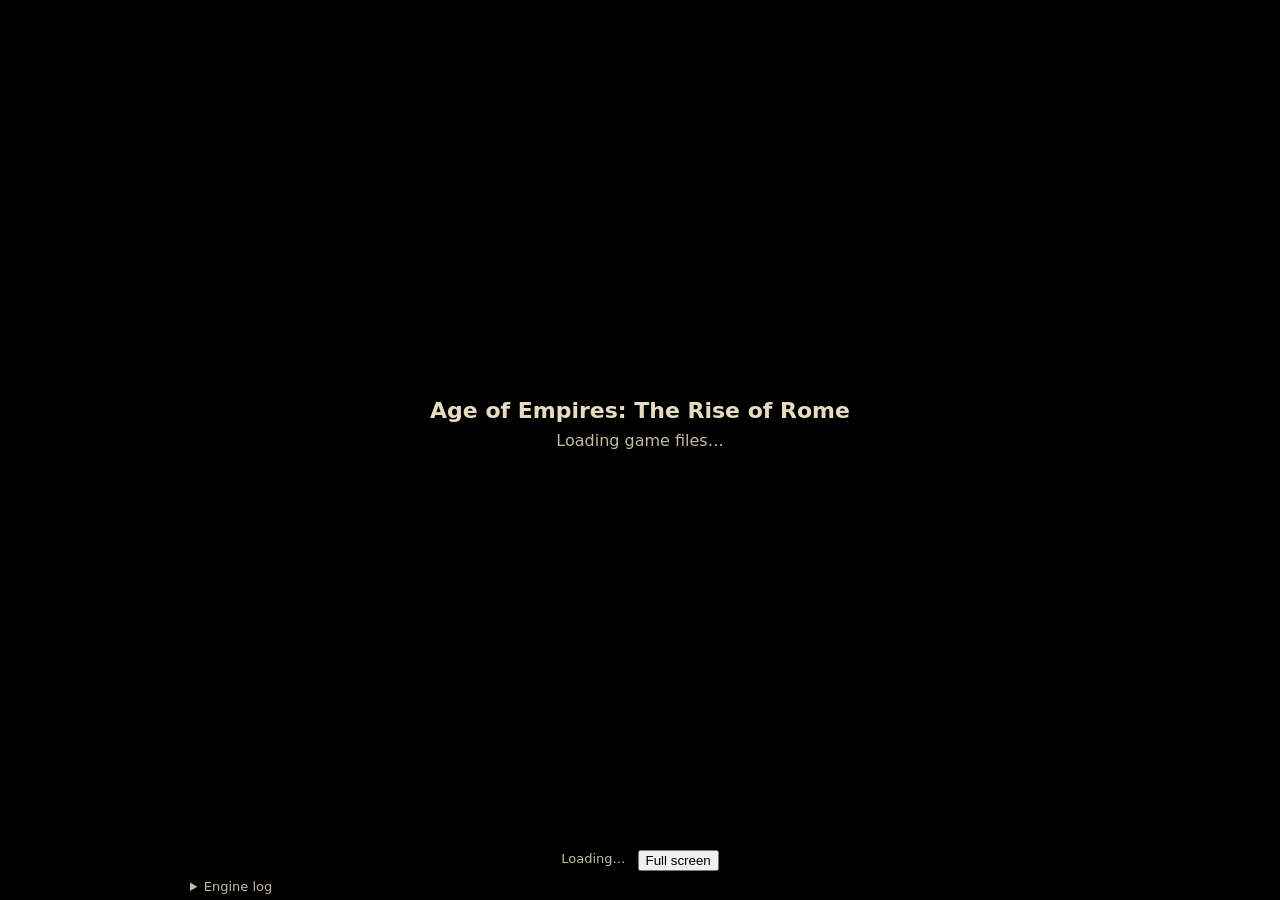
==== web/index.html @ 7d1d11b7 "Port Age of Empires: Rise of Rome to WebAssembly The recovered C++ source (dcostap/aoe1-decomp, pinn" ====
<!doctype html>
<html lang="en"><head><meta charset="utf-8"><meta http-equiv="refresh" content="0;url=native.html"><meta name="viewport" content="width=device-width,initial-scale=1"><title>Age of Empires — Rise of Rome</title></head><body style="background:#000;color:#ddd"><a href="native.html">Open Rise of Rome</a></body></html>
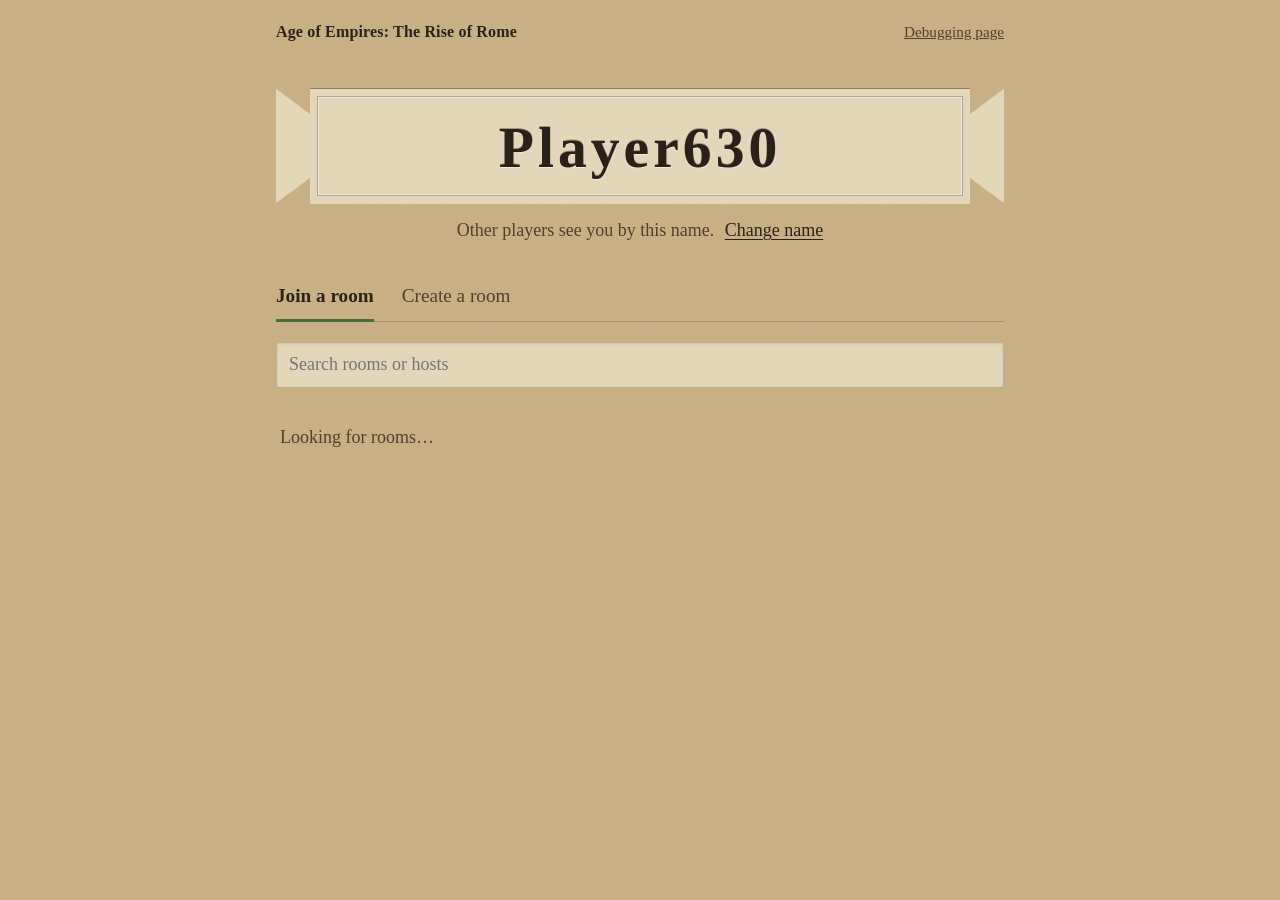
==== commit 8379ba02: "Add a room lobby for public play The page at / is now a lobby: players pick a name (kept in localSto" ====
--- a/web/index.html
+++ b/web/index.html
@@ -1,2 +1,101 @@
 <!doctype html>
-<html lang="en"><head><meta charset="utf-8"><meta http-equiv="refresh" content="0;url=native.html"><meta name="viewport" content="width=device-width,initial-scale=1"><title>Age of Empires — Rise of Rome</title></head><body style="background:#000;color:#ddd"><a href="native.html">Open Rise of Rome</a></body></html>
+<html lang="en">
+<head>
+<meta charset="utf-8">
+<meta name="viewport" content="width=device-width,initial-scale=1">
+<meta name="color-scheme" content="light dark">
+<title>Rise of Rome rooms</title>
+<link rel="stylesheet" href="lobby.css">
+</head>
+<body>
+<main id="lobby">
+  <header class="top">
+    <h1>Age of Empires: The Rise of Rome</h1>
+    <a class="quiet" href="native.html">Debugging page</a>
+  </header>
+
+  <section class="name" aria-labelledby="name-caption">
+    <div class="plaque">
+      <p id="name-text" class="inscription" aria-describedby="name-caption"></p>
+      <form id="name-form" class="name-form" hidden novalidate>
+        <label class="visually-hidden" for="name-input">Your name</label>
+        <input id="name-input" class="inscription" name="name" maxlength="15" autocomplete="nickname" spellcheck="false" required>
+      </form>
+    </div>
+    <p class="caption"><span id="name-caption">Other players see you by this name.</span>
+      <button id="name-edit" class="link" type="button">Change name</button>
+      <span id="name-actions" hidden><button id="name-save" class="link" type="submit" form="name-form">Save name</button>
+        <button id="name-cancel" class="link" type="button">Cancel</button></span></p>
+    <p id="name-error" class="error" role="alert"></p>
+  </section>
+
+  <nav class="views" role="tablist" aria-label="Rooms">
+    <button id="tab-join" role="tab" aria-selected="true" aria-controls="join">Join a room</button>
+    <button id="tab-create" role="tab" aria-selected="false" aria-controls="create" tabindex="-1">Create a room</button>
+  </nav>
+
+  <p id="notice" class="notice" role="status" hidden></p>
+
+  <section id="join" role="tabpanel" aria-labelledby="tab-join">
+    <label class="visually-hidden" for="search">Search rooms</label>
+    <input id="search" type="search" placeholder="Search rooms or hosts" autocomplete="off" spellcheck="false">
+    <ul id="rooms" class="rooms" aria-live="polite" aria-busy="true"></ul>
+    <p id="rooms-empty" class="empty" hidden></p>
+  </section>
+
+  <section id="create" role="tabpanel" aria-labelledby="tab-create" hidden>
+    <form id="create-form" class="create" novalidate>
+      <label for="room-name">Room name</label>
+      <input id="room-name" name="room" maxlength="40" autocomplete="off" spellcheck="false" required>
+      <label for="room-password">Password <span class="optional">(optional)</span></label>
+      <div class="password">
+        <input id="room-password" name="password" type="password" maxlength="32" autocomplete="new-password" aria-describedby="password-help">
+        <button id="password-show" class="link" type="button" aria-controls="room-password" aria-pressed="false">Show</button>
+      </div>
+      <p id="password-help" class="help">Leave it empty and anyone can join. With a password, only players who know it can.</p>
+      <p id="create-error" class="error" role="alert"></p>
+      <button class="primary" type="submit">Create room</button>
+    </form>
+  </section>
+</main>
+
+<section id="game" hidden aria-label="Game">
+  <header class="game-bar">
+    <p class="game-room"><span id="game-room"></span> <span id="game-lock" class="lock-note" hidden>locked</span></p>
+    <div class="game-actions">
+      <button id="invite" type="button" hidden>Copy invite link</button>
+      <button id="fullscreen" type="button" title="Alt+Enter. The game keeps the mouse; hold Esc to leave.">Full screen</button>
+      <button id="leave" type="button">Leave room</button>
+      <span id="leave-confirm" hidden>Leave the match? <button id="leave-yes" type="button">Leave</button> <button id="leave-no" type="button">Stay</button></span>
+    </div>
+  </header>
+  <div class="stage-space">
+    <div id="stage"><div id="cover"><p id="cover-title"></p><p id="cover-status" role="status"></p></div></div>
+  </div>
+</section>
+
+<dialog id="help" aria-label="Help"><div class="help-bar"><strong id="help-title">Help</strong><button id="help-close" type="button">Close</button></div><iframe id="help-frame" title="Help"></iframe></dialog>
+<dialog id="box"><h2 id="box-title"></h2><p id="box-text"></p><form method="dialog"><button>OK</button></form></dialog>
+
+<template id="room-row">
+  <li class="room">
+    <div class="room-main">
+      <h2 class="room-name"><svg class="lock" viewBox="0 0 12 14" aria-hidden="true"><path d="M3 6V4a3 3 0 0 1 6 0v2"/><rect x="1" y="6" width="10" height="7.5" rx="1"/></svg><span></span></h2>
+      <p class="room-host"></p>
+    </div>
+    <p class="room-players"></p>
+    <div class="room-action"><button class="primary join" type="button">Join</button><span class="room-state"></span></div>
+    <form class="room-password" hidden novalidate>
+      <label>Password for this room <input type="password" maxlength="32" autocomplete="off" required></label>
+      <button class="primary" type="submit">Join</button>
+      <button class="link cancel" type="button">Cancel</button>
+      <p class="error" role="alert"></p>
+    </form>
+  </li>
+</template>
+
+<!-- spessasynth_core's own imports; the stand-ins in shims/ cover the formats this build doesn't use. -->
+<script type="importmap">{"imports": {"spessasynth_core": "./vendor/spessasynth_core/index.js", "fflate": "./shims/fflate.mjs", "stb-vorbis": "./shims/stb-vorbis.mjs"}}</script>
+<script type="module" src="lobby.mjs"></script>
+</body>
+</html>
--- a/web/lobby.css
+++ b/web/lobby.css
@@ -0,0 +1,183 @@
+/* The room lobby (index.html). Sandstone and limestone from the game's own dialogs, iron-gall ink, laurel
+   for actions and open rooms, bronze for locks and focus. The player's name is carved on a tabula ansata. */
+@font-face { font-family: Cinzel; font-weight: 500; font-display: swap; src: url(vendor/fonts/cinzel/cinzel-latin-500-normal.woff2) format('woff2'); }
+@font-face { font-family: Cinzel; font-weight: 700; font-display: swap; src: url(vendor/fonts/cinzel/cinzel-latin-700-normal.woff2) format('woff2'); }
+@font-face { font-family: 'EB Garamond'; font-weight: 400; font-display: swap; src: url(vendor/fonts/eb-garamond/eb-garamond-latin-400-normal.woff2) format('woff2'); }
+@font-face { font-family: 'EB Garamond'; font-weight: 400; font-style: italic; font-display: swap; src: url(vendor/fonts/eb-garamond/eb-garamond-latin-400-italic.woff2) format('woff2'); }
+@font-face { font-family: 'EB Garamond'; font-weight: 600; font-display: swap; src: url(vendor/fonts/eb-garamond/eb-garamond-latin-600-normal.woff2) format('woff2'); }
+
+:root {
+  --sandstone: #cbb287;   /* page */
+  --limestone: #e4d6b8;   /* raised: plaque, rows, fields */
+  --ink: #2b2118;
+  --faded: #4f3f2e;       /* secondary text (4.8:1 on sandstone) */
+  --laurel: #4c6a3b;
+  --on-laurel: #f6eedc;
+  --bronze: #7a4a16;      /* locks and the focus ring */
+  --error: #8a1f12;
+  --rule: rgb(43 33 24 / .22);
+  --carve-light: rgb(255 255 255 / .45);
+  --carve-dark: rgb(43 33 24 / .35);
+  --display: Cinzel, 'Trajan Pro', Georgia, serif;
+  --text: 'EB Garamond', Garamond, Georgia, serif;
+  color-scheme: light;
+}
+@media (prefers-color-scheme: dark) {
+  :root:not([data-theme="light"]) {
+    --sandstone: #2c251e; --limestone: #3a3128; --ink: #eee2c8; --faded: #c9b797; --laurel: #9dbe86; --on-laurel: #1c1912;
+    --bronze: #d9a15e; --error: #f0a08f; --rule: rgb(238 226 200 / .18); --carve-light: rgb(0 0 0 / .5); --carve-dark: rgb(255 255 255 / .12);
+    color-scheme: dark;
+  }
+}
+:root[data-theme="dark"] {
+  --sandstone: #2c251e; --limestone: #3a3128; --ink: #eee2c8; --faded: #c9b797; --laurel: #9dbe86; --on-laurel: #1c1912;
+  --bronze: #d9a15e; --error: #f0a08f; --rule: rgb(238 226 200 / .18); --carve-light: rgb(0 0 0 / .5); --carve-dark: rgb(255 255 255 / .12);
+  color-scheme: dark;
+}
+
+* { box-sizing: border-box; }
+html { background: var(--sandstone); }
+body {
+  margin: 0; min-height: 100vh; color: var(--ink); background: var(--sandstone);
+  font: 1.125rem/1.55 var(--text); font-variant-numeric: oldstyle-nums proportional-nums;
+  /* Grain of the stone, faint. */
+  background-image: url("data:image/svg+xml,%3Csvg xmlns='http://www.w3.org/2000/svg' width='160' height='160'%3E%3Cfilter id='g'%3E%3CfeTurbulence type='fractalNoise' baseFrequency='.9' numOctaves='2' stitchTiles='stitch'/%3E%3CfeColorMatrix values='0 0 0 0 .17 0 0 0 0 .13 0 0 0 0 .09 0 0 0 .06 0'/%3E%3C/filter%3E%3Crect width='100%25' height='100%25' filter='url(%23g)'/%3E%3C/svg%3E");
+}
+button, input { font: inherit; color: inherit; }
+:focus-visible { outline: 3px solid var(--bronze); outline-offset: 2px; }
+.visually-hidden { position: absolute; width: 1px; height: 1px; margin: -1px; overflow: hidden; clip: rect(0 0 0 0); white-space: nowrap; }
+[hidden] { display: none !important; }
+
+/* ---- lobby column */
+#lobby { max-width: 760px; margin: 0 auto; padding: 20px 16px 64px; }
+.top { display: flex; justify-content: space-between; align-items: baseline; gap: 16px; flex-wrap: wrap; }
+.top h1 { margin: 0; font-size: 1rem; font-weight: 600; letter-spacing: .01em; }
+.quiet { color: var(--faded); font-size: .95rem; }
+
+/* ---- the name, carved on a tabula ansata */
+.name { margin: 44px 0 36px; }
+.plaque {
+  position: relative; margin: 0 34px; padding: 26px 22px 22px; background: var(--limestone); text-align: center;
+  box-shadow: inset 0 0 0 7px var(--limestone), inset 0 0 0 8px var(--carve-dark), inset 0 0 0 9px var(--carve-light), 0 1px 0 var(--carve-light), 0 -1px 0 var(--carve-dark);
+}
+/* The ansae: dovetail handles on either side. */
+.plaque::before, .plaque::after {
+  content: ''; position: absolute; top: 0; bottom: 0; width: 34px; background: var(--limestone);
+}
+.plaque::before { right: 100%; clip-path: polygon(100% 22%, 0 0, 0 100%, 100% 78%); }
+.plaque::after { left: 100%; clip-path: polygon(0 22%, 100% 0, 100% 100%, 0 78%); }
+.inscription {
+  margin: 0; font: 700 clamp(1.6rem, 7vw, 3.6rem)/1.15 var(--display); letter-spacing: .07em; color: var(--ink);
+  overflow-wrap: anywhere; text-shadow: 0 1px 0 var(--carve-light), 0 -1px 0 var(--carve-dark);
+}
+input.inscription {
+  width: 100%; text-align: center; background: transparent; border: 0; border-bottom: 2px solid var(--rule); padding: 0 0 2px; border-radius: 0;
+}
+input.inscription:focus-visible { outline: none; border-bottom-color: var(--bronze); }
+.caption { margin: 14px 0 0; text-align: center; color: var(--faded); }
+.caption .link { margin-left: 6px; }
+
+/* ---- controls */
+.link { background: none; border: 0; padding: 0; color: var(--ink); text-decoration: underline; text-underline-offset: 3px; cursor: pointer; }
+.link:hover { text-decoration-thickness: 2px; }
+.primary {
+  background: var(--laurel); color: var(--on-laurel); border: 0; border-radius: 3px; padding: 6px 18px; font-weight: 600; cursor: pointer;
+  box-shadow: inset 0 -2px 0 rgb(0 0 0 / .18);
+}
+.primary:hover { filter: brightness(1.08); }
+.primary:active { box-shadow: inset 0 2px 0 rgb(0 0 0 / .2); }
+.primary:disabled { opacity: .55; cursor: progress; }
+input[type=search], input[type=password], input[type=text], .create input {
+  width: 100%; background: var(--limestone); border: 1px solid var(--rule); border-radius: 3px; padding: 8px 12px;
+  box-shadow: inset 0 1px 2px rgb(0 0 0 / .08);
+}
+.error { margin: 6px 0 0; color: var(--error); min-height: 0; }
+.error:empty { display: none; }
+
+/* ---- views */
+.views { display: flex; gap: 28px; border-bottom: 1px solid var(--rule); margin-bottom: 20px; }
+.views button {
+  background: none; border: 0; padding: 0 0 8px; margin-bottom: -1px; cursor: pointer; font-size: 1.2rem; color: var(--faded);
+  border-bottom: 3px solid transparent;
+}
+.views button[aria-selected=true] { color: var(--ink); border-bottom-color: var(--laurel); font-weight: 600; }
+.notice { margin: 0 0 20px; padding: 10px 14px; background: var(--limestone); border-left: 4px solid var(--bronze); }
+
+/* ---- rooms */
+.rooms { list-style: none; margin: 16px 0 0; padding: 0; }
+.room {
+  display: grid; grid-template-columns: 1fr auto 7.5rem; align-items: center; gap: 4px 20px; padding: 14px 4px;
+  border-bottom: 1px solid var(--rule);
+}
+.room-name { margin: 0; font: 500 1.2rem/1.3 var(--display); letter-spacing: .03em; display: flex; align-items: center; gap: 8px; overflow-wrap: anywhere; }
+.lock { width: .8em; height: .95em; flex: none; fill: none; stroke: var(--bronze); stroke-width: 1.6; display: none; }
+.room.locked .lock { display: block; }
+.room-host { margin: 0; font-style: italic; color: var(--faded); }
+.room-players { margin: 0; color: var(--faded); font-variant-numeric: lining-nums tabular-nums; white-space: nowrap; }
+.room-action { justify-self: end; }
+.room-state { color: var(--faded); font-style: italic; }
+.room.selected { background: var(--limestone); }
+.room-password {
+  grid-column: 1 / -1; display: flex; flex-wrap: wrap; align-items: end; gap: 10px 14px; padding-top: 10px;
+}
+.room-password label { flex: 1 1 260px; color: var(--faded); }
+.room-password input { margin-top: 4px; }
+.room-password .error { flex-basis: 100%; }
+.room.opening .room-password { animation: open 160ms ease-out; }
+@keyframes open { from { opacity: 0; transform: translateY(-4px); } }
+.empty { color: var(--faded); padding: 18px 4px; }
+
+/* ---- create */
+.create { display: grid; gap: 6px; max-width: 30rem; }
+.create label { margin-top: 10px; font-weight: 600; }
+.optional { font-weight: 400; color: var(--faded); }
+/* Show/Hide sits inside the field, so both fields line up. */
+.password { position: relative; }
+.password input { padding-right: 4.5rem; }
+.password .link { position: absolute; right: 12px; top: 50%; transform: translateY(-50%); }
+.help { margin: 2px 0 0; color: var(--faded); }
+.create .primary { justify-self: start; margin-top: 16px; padding: 8px 22px; }
+
+/* ---- the game */
+#game { position: fixed; inset: 0; display: flex; flex-direction: column; background: #000; color: #e8dcc0; }
+.game-bar {
+  display: flex; justify-content: space-between; align-items: center; gap: 12px; flex-wrap: wrap; min-height: 44px; padding: 6px 16px;
+  background: #1b1612; border-bottom: 1px solid #3b3127; font-size: 1rem;
+}
+.game-room { margin: 0; font: 500 1.05rem var(--display); letter-spacing: .03em; }
+.lock-note { font: italic .95rem var(--text); color: #c9b797; }
+.game-actions { display: flex; gap: 8px; align-items: center; flex-wrap: wrap; }
+.game-actions button { background: #2c251e; color: #eee2c8; border: 1px solid #54473a; border-radius: 3px; padding: 3px 12px; cursor: pointer; }
+.game-actions button:hover { background: #3a3128; }
+#leave-yes { background: #6e2a1c; border-color: #8a3a28; }
+.stage-space { flex: 1; display: grid; place-items: center; min-height: 0; padding: 8px 16px 16px; }
+#stage { --aspect: 4/3; position: relative; width: min(100%, calc((100vh - 76px) * (var(--aspect)))); aspect-ratio: var(--aspect); }
+#screen { width: 100%; height: 100%; background: #000; image-rendering: pixelated; cursor: none; outline: none; display: block; }
+.game-video { position: absolute; pointer-events: none; object-fit: fill; background: #000; }
+#cursor { position: absolute; z-index: 1; pointer-events: none; width: 1.6%; aspect-ratio: 12/19; background: url("data:image/svg+xml,%3Csvg xmlns='http://www.w3.org/2000/svg' viewBox='0 0 12 19'%3E%3Cpath d='M.5.5v15.3l3.7-3.6 2.4 5.9 2.4-1-2.4-5.8h5.2z' fill='%23fff' stroke='%23000' stroke-linejoin='round'/%3E%3C/svg%3E") no-repeat; background-size: 100% 100%; }
+/* Covers the game until it is in the room (the main menu passes underneath). */
+#cover { position: absolute; inset: 0; z-index: 2; display: grid; place-content: center; gap: 6px; text-align: center; background: #000; }
+#cover-title { margin: 0; font: 700 clamp(1.4rem, 4vw, 2.4rem) var(--display); letter-spacing: .06em; }
+#cover-status { margin: 0; color: #c9b797; font-style: italic; }
+:root:fullscreen .game-bar { display: none; }
+:root:fullscreen .stage-space { padding: 0; }
+:root:fullscreen #stage { width: min(100vw, calc(100vh * (var(--aspect)))); }
+dialog { background: #393126; color: #fff; border: 2px solid #b7a47c; max-width: min(480px, 90vw); }
+dialog h2 { font-size: 1rem; margin: 0 0 8px; }
+#help { width: min(900px, calc(100vw - 32px)); max-width: none; height: min(80vh, 800px); padding: 0; display: none; flex-direction: column; }
+#help[open] { display: flex; }
+.help-bar { display: flex; justify-content: space-between; align-items: center; padding: 6px 10px; gap: 8px; }
+#help-frame { flex: 1; border: 0; background: #fffef8; width: 100%; }
+
+@media (max-width: 560px) {
+  .name { margin: 32px 0 28px; }
+  .plaque { margin: 0 22px; padding: 20px 10px 16px; }
+  .plaque::before, .plaque::after { width: 22px; }
+  .room { grid-template-columns: 1fr auto; }
+  .room-main { grid-column: 1 / -1; }
+  .room-action { justify-self: end; }
+  .views { gap: 20px; }
+}
+@media (prefers-reduced-motion: reduce) {
+  .room.opening .room-password { animation: none; }
+}
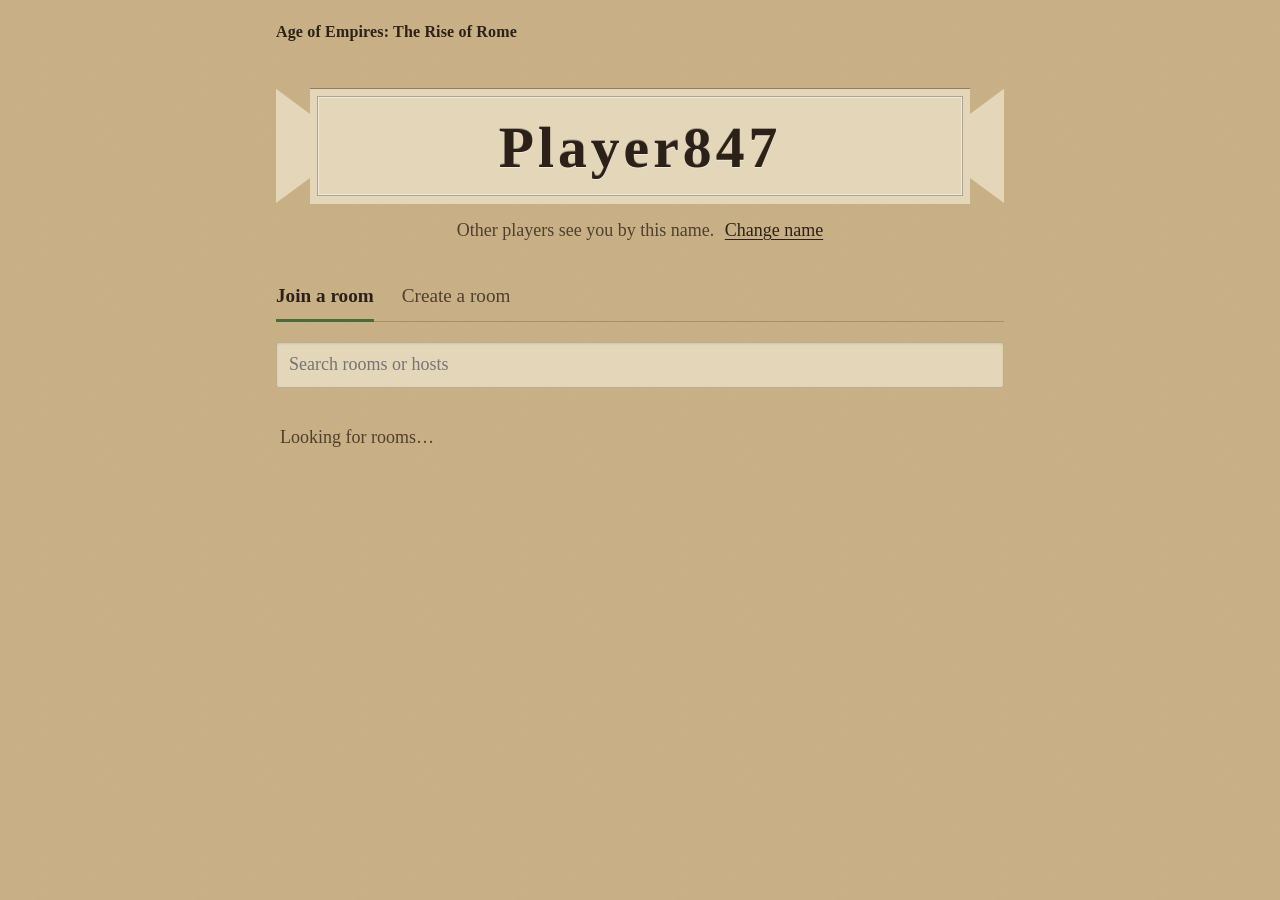
==== commit 8d2db706: "Hide the debugging page link and ignore .claude/ The lobby no longer links to native.html; the page " ====
--- a/web/index.html
+++ b/web/index.html
@@ -11,7 +11,6 @@
 <main id="lobby">
   <header class="top">
     <h1>Age of Empires: The Rise of Rome</h1>
-    <a class="quiet" href="native.html">Debugging page</a>
   </header>
 
   <section class="name" aria-labelledby="name-caption">
--- a/web/lobby.css
+++ b/web/lobby.css
@@ -52,7 +52,6 @@
 #lobby { max-width: 760px; margin: 0 auto; padding: 20px 16px 64px; }
 .top { display: flex; justify-content: space-between; align-items: baseline; gap: 16px; flex-wrap: wrap; }
 .top h1 { margin: 0; font-size: 1rem; font-weight: 600; letter-spacing: .01em; }
-.quiet { color: var(--faded); font-size: .95rem; }
 
 /* ---- the name, carved on a tabula ansata */
 .name { margin: 44px 0 36px; }
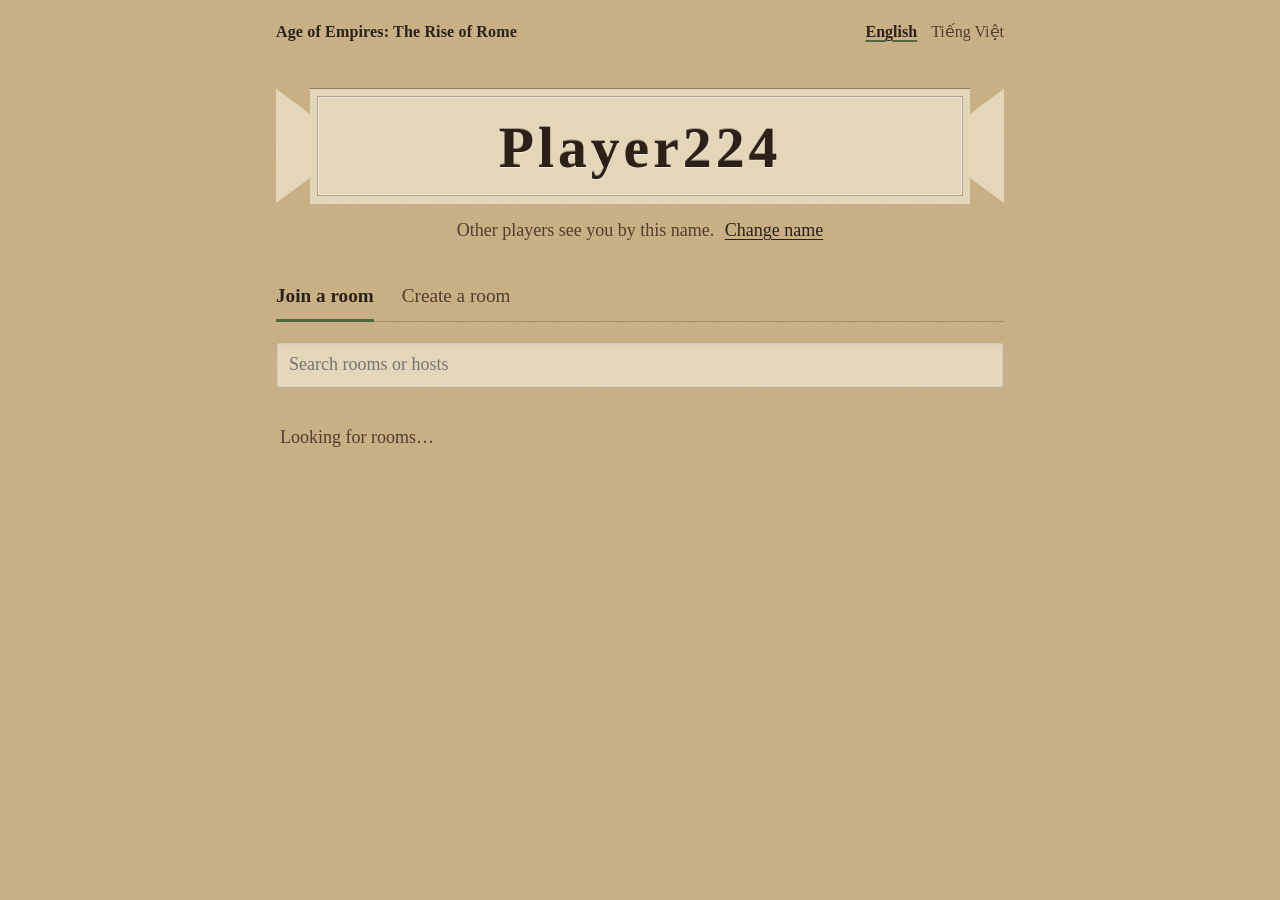
==== commit 858bfd16: "Add a Vietnamese lobby The room lobby has an English / Tiếng Việt switch, remembered in the browser;" ====
--- a/web/index.html
+++ b/web/index.html
@@ -4,68 +4,72 @@
 <meta charset="utf-8">
 <meta name="viewport" content="width=device-width,initial-scale=1">
 <meta name="color-scheme" content="light dark">
-<title>Rise of Rome rooms</title>
+<title data-i18n="title">Rise of Rome rooms</title>
 <link rel="stylesheet" href="lobby.css">
 </head>
 <body>
 <main id="lobby">
   <header class="top">
     <h1>Age of Empires: The Rise of Rome</h1>
+    <div class="languages" role="group" aria-label="Language" data-i18n-aria-label="language">
+      <button type="button" class="link" lang="en" data-language="en" aria-pressed="true">English</button>
+      <button type="button" class="link" lang="vi" data-language="vi" aria-pressed="false">Tiếng Việt</button>
+    </div>
   </header>
 
   <section class="name" aria-labelledby="name-caption">
     <div class="plaque">
       <p id="name-text" class="inscription" aria-describedby="name-caption"></p>
       <form id="name-form" class="name-form" hidden novalidate>
-        <label class="visually-hidden" for="name-input">Your name</label>
+        <label class="visually-hidden" for="name-input" data-i18n="yourName">Your name</label>
         <input id="name-input" class="inscription" name="name" maxlength="15" autocomplete="nickname" spellcheck="false" required>
       </form>
     </div>
-    <p class="caption"><span id="name-caption">Other players see you by this name.</span>
-      <button id="name-edit" class="link" type="button">Change name</button>
-      <span id="name-actions" hidden><button id="name-save" class="link" type="submit" form="name-form">Save name</button>
-        <button id="name-cancel" class="link" type="button">Cancel</button></span></p>
+    <p class="caption"><span id="name-caption" data-i18n="nameCaption">Other players see you by this name.</span>
+      <button id="name-edit" class="link" type="button" data-i18n="changeName">Change name</button>
+      <span id="name-actions" hidden><button id="name-save" class="link" type="submit" form="name-form" data-i18n="saveName">Save name</button>
+        <button id="name-cancel" class="link" type="button" data-i18n="cancel">Cancel</button></span></p>
     <p id="name-error" class="error" role="alert"></p>
   </section>
 
-  <nav class="views" role="tablist" aria-label="Rooms">
-    <button id="tab-join" role="tab" aria-selected="true" aria-controls="join">Join a room</button>
-    <button id="tab-create" role="tab" aria-selected="false" aria-controls="create" tabindex="-1">Create a room</button>
+  <nav class="views" role="tablist" aria-label="Rooms" data-i18n-aria-label="rooms">
+    <button id="tab-join" role="tab" aria-selected="true" aria-controls="join" data-i18n="tabJoin">Join a room</button>
+    <button id="tab-create" role="tab" aria-selected="false" aria-controls="create" tabindex="-1" data-i18n="tabCreate">Create a room</button>
   </nav>
 
   <p id="notice" class="notice" role="status" hidden></p>
 
   <section id="join" role="tabpanel" aria-labelledby="tab-join">
-    <label class="visually-hidden" for="search">Search rooms</label>
-    <input id="search" type="search" placeholder="Search rooms or hosts" autocomplete="off" spellcheck="false">
+    <label class="visually-hidden" for="search" data-i18n="searchRooms">Search rooms</label>
+    <input id="search" type="search" placeholder="Search rooms or hosts" data-i18n-placeholder="searchPlaceholder" autocomplete="off" spellcheck="false">
     <ul id="rooms" class="rooms" aria-live="polite" aria-busy="true"></ul>
     <p id="rooms-empty" class="empty" hidden></p>
   </section>
 
   <section id="create" role="tabpanel" aria-labelledby="tab-create" hidden>
     <form id="create-form" class="create" novalidate>
-      <label for="room-name">Room name</label>
+      <label for="room-name" data-i18n="roomName">Room name</label>
       <input id="room-name" name="room" maxlength="40" autocomplete="off" spellcheck="false" required>
-      <label for="room-password">Password <span class="optional">(optional)</span></label>
+      <label for="room-password"><span data-i18n="password">Password</span> <span class="optional" data-i18n="optional">(optional)</span></label>
       <div class="password">
         <input id="room-password" name="password" type="password" maxlength="32" autocomplete="new-password" aria-describedby="password-help">
-        <button id="password-show" class="link" type="button" aria-controls="room-password" aria-pressed="false">Show</button>
+        <button id="password-show" class="link" type="button" aria-controls="room-password" aria-pressed="false" data-i18n="show">Show</button>
       </div>
-      <p id="password-help" class="help">Leave it empty and anyone can join. With a password, only players who know it can.</p>
+      <p id="password-help" class="help" data-i18n="passwordHelp">Leave it empty and anyone can join. With a password, only players who know it can.</p>
       <p id="create-error" class="error" role="alert"></p>
-      <button class="primary" type="submit">Create room</button>
+      <button class="primary" type="submit" data-i18n="createRoom">Create room</button>
     </form>
   </section>
 </main>
 
-<section id="game" hidden aria-label="Game">
+<section id="game" hidden aria-label="Game" data-i18n-aria-label="game">
   <header class="game-bar">
-    <p class="game-room"><span id="game-room"></span> <span id="game-lock" class="lock-note" hidden>locked</span></p>
+    <p class="game-room"><span id="game-room"></span> <span id="game-lock" class="lock-note" hidden data-i18n="locked">locked</span></p>
     <div class="game-actions">
-      <button id="invite" type="button" hidden>Copy invite link</button>
-      <button id="fullscreen" type="button" title="Alt+Enter. The game keeps the mouse; hold Esc to leave.">Full screen</button>
-      <button id="leave" type="button">Leave room</button>
-      <span id="leave-confirm" hidden>Leave the match? <button id="leave-yes" type="button">Leave</button> <button id="leave-no" type="button">Stay</button></span>
+      <button id="invite" type="button" hidden data-i18n="copyInvite">Copy invite link</button>
+      <button id="fullscreen" type="button" title="Alt+Enter. The game keeps the mouse; hold Esc to leave." data-i18n-title="fullScreenTip" data-i18n="fullScreen">Full screen</button>
+      <button id="leave" type="button" data-i18n="leaveRoom">Leave room</button>
+      <span id="leave-confirm" hidden><span data-i18n="leaveMatch">Leave the match?</span> <button id="leave-yes" type="button" data-i18n="leave">Leave</button> <button id="leave-no" type="button" data-i18n="stay">Stay</button></span>
     </div>
   </header>
   <div class="stage-space">
@@ -73,8 +77,8 @@
   </div>
 </section>
 
-<dialog id="help" aria-label="Help"><div class="help-bar"><strong id="help-title">Help</strong><button id="help-close" type="button">Close</button></div><iframe id="help-frame" title="Help"></iframe></dialog>
-<dialog id="box"><h2 id="box-title"></h2><p id="box-text"></p><form method="dialog"><button>OK</button></form></dialog>
+<dialog id="help" aria-label="Help" data-i18n-aria-label="help"><div class="help-bar"><strong id="help-title">Help</strong><button id="help-close" type="button" data-i18n="close">Close</button></div><iframe id="help-frame" title="Help" data-i18n-title="help"></iframe></dialog>
+<dialog id="box"><h2 id="box-title"></h2><p id="box-text"></p><form method="dialog"><button data-i18n="ok">OK</button></form></dialog>
 
 <template id="room-row">
   <li class="room">
@@ -83,11 +87,11 @@
       <p class="room-host"></p>
     </div>
     <p class="room-players"></p>
-    <div class="room-action"><button class="primary join" type="button">Join</button><span class="room-state"></span></div>
+    <div class="room-action"><button class="primary join" type="button" data-i18n="join">Join</button><span class="room-state"></span></div>
     <form class="room-password" hidden novalidate>
-      <label>Password for this room <input type="password" maxlength="32" autocomplete="off" required></label>
-      <button class="primary" type="submit">Join</button>
-      <button class="link cancel" type="button">Cancel</button>
+      <label><span data-i18n="roomPassword">Password for this room</span> <input type="password" maxlength="32" autocomplete="off" required></label>
+      <button class="primary" type="submit" data-i18n="join">Join</button>
+      <button class="link cancel" type="button" data-i18n="cancel">Cancel</button>
       <p class="error" role="alert"></p>
     </form>
   </li>
--- a/web/lobby.css
+++ b/web/lobby.css
@@ -2,9 +2,13 @@
    for actions and open rooms, bronze for locks and focus. The player's name is carved on a tabula ansata. */
 @font-face { font-family: Cinzel; font-weight: 500; font-display: swap; src: url(vendor/fonts/cinzel/cinzel-latin-500-normal.woff2) format('woff2'); }
 @font-face { font-family: Cinzel; font-weight: 700; font-display: swap; src: url(vendor/fonts/cinzel/cinzel-latin-700-normal.woff2) format('woff2'); }
-@font-face { font-family: 'EB Garamond'; font-weight: 400; font-display: swap; src: url(vendor/fonts/eb-garamond/eb-garamond-latin-400-normal.woff2) format('woff2'); }
-@font-face { font-family: 'EB Garamond'; font-weight: 400; font-style: italic; font-display: swap; src: url(vendor/fonts/eb-garamond/eb-garamond-latin-400-italic.woff2) format('woff2'); }
-@font-face { font-family: 'EB Garamond'; font-weight: 600; font-display: swap; src: url(vendor/fonts/eb-garamond/eb-garamond-latin-600-normal.woff2) format('woff2'); }
+/* EB Garamond in two subsets, Latin and Vietnamese (the Vietnamese lobby, lobby-i18n.mjs); unicode-range picks the file. */
+@font-face { font-family: 'EB Garamond'; font-weight: 400; font-display: swap; src: url(vendor/fonts/eb-garamond/eb-garamond-latin-400-normal.woff2) format('woff2'); unicode-range: U+0000-00FF,U+0131,U+0152-0153,U+02BB-02BC,U+02C6,U+02DA,U+02DC,U+0304,U+0308,U+0329,U+2000-206F,U+20AC,U+2122,U+2191,U+2193,U+2212,U+2215,U+FEFF,U+FFFD; }
+@font-face { font-family: 'EB Garamond'; font-weight: 400; font-style: italic; font-display: swap; src: url(vendor/fonts/eb-garamond/eb-garamond-latin-400-italic.woff2) format('woff2'); unicode-range: U+0000-00FF,U+0131,U+0152-0153,U+02BB-02BC,U+02C6,U+02DA,U+02DC,U+0304,U+0308,U+0329,U+2000-206F,U+20AC,U+2122,U+2191,U+2193,U+2212,U+2215,U+FEFF,U+FFFD; }
+@font-face { font-family: 'EB Garamond'; font-weight: 600; font-display: swap; src: url(vendor/fonts/eb-garamond/eb-garamond-latin-600-normal.woff2) format('woff2'); unicode-range: U+0000-00FF,U+0131,U+0152-0153,U+02BB-02BC,U+02C6,U+02DA,U+02DC,U+0304,U+0308,U+0329,U+2000-206F,U+20AC,U+2122,U+2191,U+2193,U+2212,U+2215,U+FEFF,U+FFFD; }
+@font-face { font-family: 'EB Garamond'; font-weight: 400; font-display: swap; src: url(vendor/fonts/eb-garamond/eb-garamond-vietnamese-400-normal.woff2) format('woff2'); unicode-range: U+0102-0103,U+0110-0111,U+0128-0129,U+0168-0169,U+01A0-01A1,U+01AF-01B0,U+0300-0301,U+0303-0304,U+0308-0309,U+0323,U+0329,U+1EA0-1EF9,U+20AB; }
+@font-face { font-family: 'EB Garamond'; font-weight: 400; font-style: italic; font-display: swap; src: url(vendor/fonts/eb-garamond/eb-garamond-vietnamese-400-italic.woff2) format('woff2'); unicode-range: U+0102-0103,U+0110-0111,U+0128-0129,U+0168-0169,U+01A0-01A1,U+01AF-01B0,U+0300-0301,U+0303-0304,U+0308-0309,U+0323,U+0329,U+1EA0-1EF9,U+20AB; }
+@font-face { font-family: 'EB Garamond'; font-weight: 600; font-display: swap; src: url(vendor/fonts/eb-garamond/eb-garamond-vietnamese-600-normal.woff2) format('woff2'); unicode-range: U+0102-0103,U+0110-0111,U+0128-0129,U+0168-0169,U+01A0-01A1,U+01AF-01B0,U+0300-0301,U+0303-0304,U+0308-0309,U+0323,U+0329,U+1EA0-1EF9,U+20AB; }
 
 :root {
   --sandstone: #cbb287;   /* page */
@@ -52,6 +56,10 @@
 #lobby { max-width: 760px; margin: 0 auto; padding: 20px 16px 64px; }
 .top { display: flex; justify-content: space-between; align-items: baseline; gap: 16px; flex-wrap: wrap; }
 .top h1 { margin: 0; font-size: 1rem; font-weight: 600; letter-spacing: .01em; }
+.languages { display: flex; gap: 14px; font-size: 1rem; }
+.languages .link { color: var(--faded); text-decoration-color: transparent; }
+.languages .link:hover { text-decoration-color: currentColor; }
+.languages .link[aria-pressed=true] { color: var(--ink); font-weight: 600; text-decoration-color: var(--laurel); text-decoration-thickness: 2px; }
 
 /* ---- the name, carved on a tabula ansata */
 .name { margin: 44px 0 36px; }
@@ -157,6 +165,8 @@
 /* Covers the game until it is in the room (the main menu passes underneath). */
 #cover { position: absolute; inset: 0; z-index: 2; display: grid; place-content: center; gap: 6px; text-align: center; background: #000; }
 #cover-title { margin: 0; font: 700 clamp(1.4rem, 4vw, 2.4rem) var(--display); letter-spacing: .06em; }
+/* Cinzel has no Vietnamese letters: the Vietnamese cover title ("Đang tạo …") is set in EB Garamond. */
+:lang(vi) #cover-title { font-family: var(--text); font-weight: 600; letter-spacing: .02em; }
 #cover-status { margin: 0; color: #c9b797; font-style: italic; }
 :root:fullscreen .game-bar { display: none; }
 :root:fullscreen .stage-space { padding: 0; }
